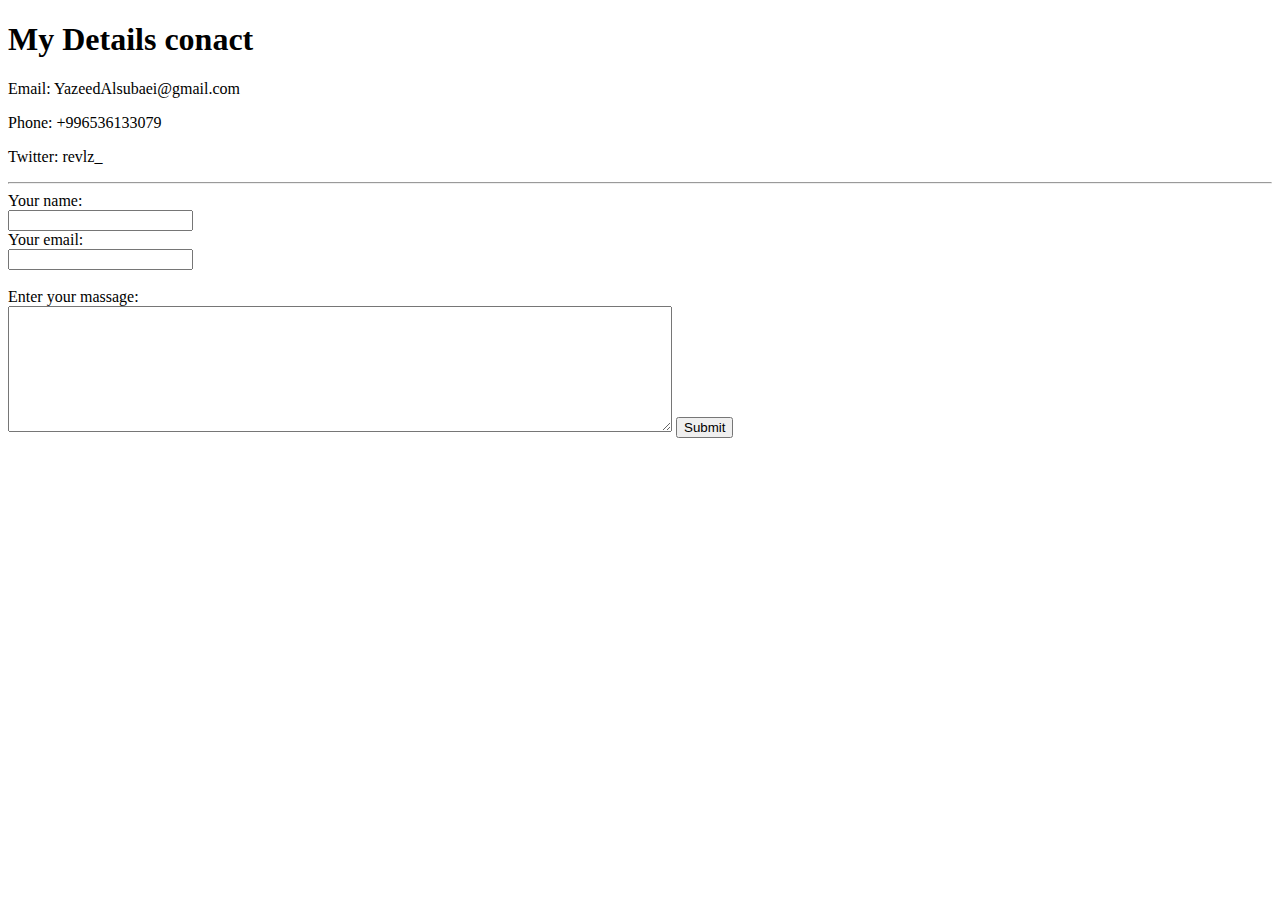
==== Conact.html @ 95eae086 "Intial cv" ====
<!DOCTYPE html>
<html lang="en" dir="ltr">

<head>
  <meta charset="utf-8">
  <title>Conact Yazeed</title>
</head>

<body>
  <h1>My Details conact </h1>
  <p>Email: YazeedAlsubaei@gmail.com</p>
  <p>Phone: +996536133079</p>
  <p>Twitter: revlz_</p>
  <hr>
  <form  action="mailto:YazeedAlsubaei@gmail.com" method="post" enctype="text/plain">
    <label for="">
      Your name:
      <br>
    </label>
    <input type="text" name="My name" value="">
    <br>
    <label>Your email:
      <br>

    </label>
    <input type="email" name="My email" value="">
    <br>

<br>

<label for="">Enter your massage:</label>
<br>
<textarea name="My masage" rows="8" cols="80"></textarea>
    <space> </space><input type="submit" name="" value="Submit">
  </form>

</body>

</html>
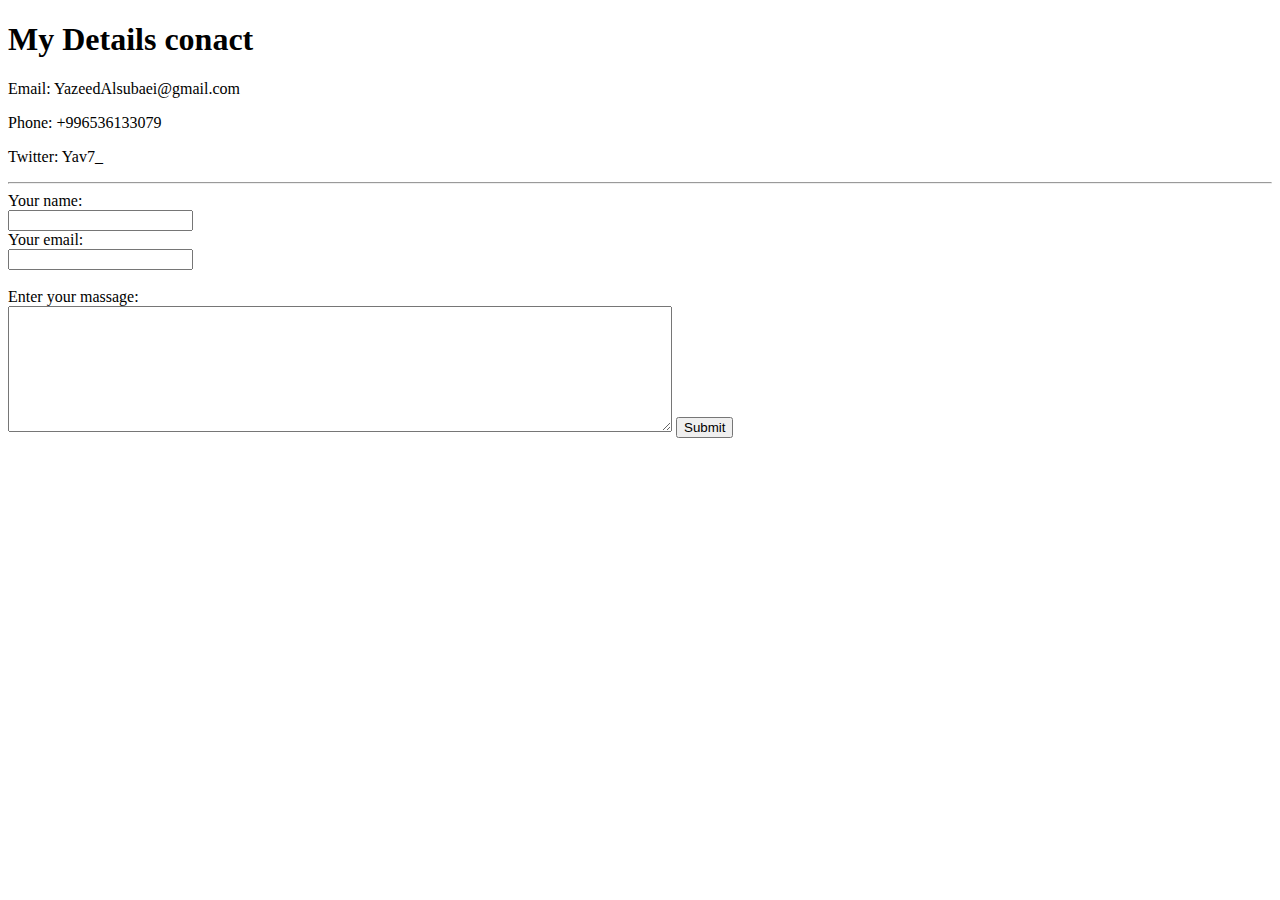
==== commit 795a861d: "Update Conact.html" ====
--- a/Conact.html
+++ b/Conact.html
@@ -10,7 +10,7 @@
   <h1>My Details conact </h1>
   <p>Email: YazeedAlsubaei@gmail.com</p>
   <p>Phone: +996536133079</p>
-  <p>Twitter: revlz_</p>
+  <p>Twitter: Yav7_</p>
   <hr>
   <form  action="mailto:YazeedAlsubaei@gmail.com" method="post" enctype="text/plain">
     <label for="">
